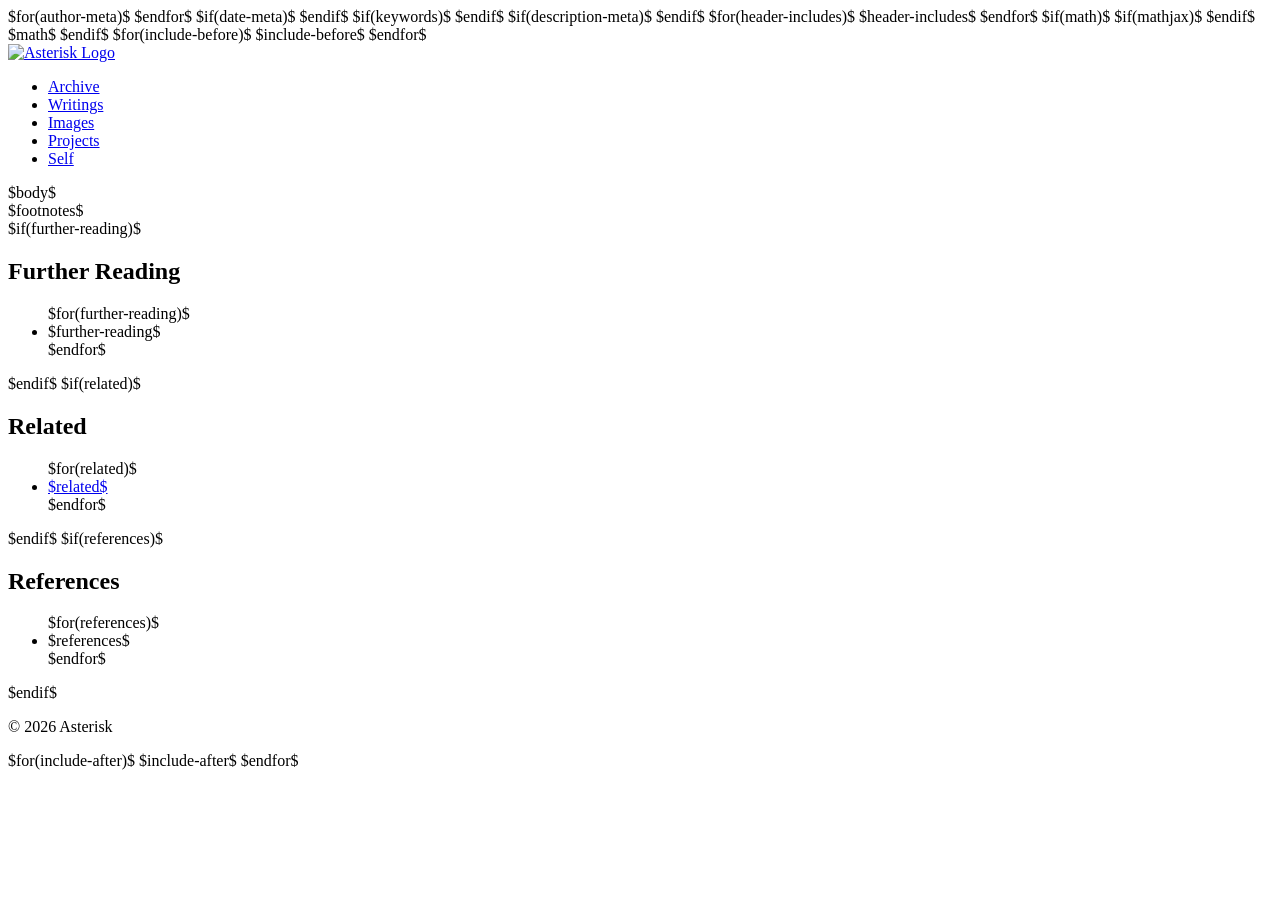
==== content/assets/templates/index.html @ 3c5282a3 "First commit" ====
<head>
  <meta charset="UTF-8">
  <meta name="generator" content="pandoc" />
  <meta name="viewport" content="width=device-width, initial-scale=1.0">
  $for(author-meta)$
  <meta name="author" content="$author-meta$" />
  $endfor$
  $if(date-meta)$
  <meta name="dcterms.date" content="$date-meta$" />
  $endif$
  $if(keywords)$
  <meta name="keywords" content="$for(keywords)$$keywords$$sep$, $endfor$" />
  $endif$
  $if(description-meta)$
  <meta name="description" content="$description-meta$" />
  $endif$
  <link rel="stylesheet" href="/assets/css/style.css">
  <link rel="preconnect" href="https://fonts.googleapis.com">
  <link rel="preconnect" href="https://fonts.gstatic.com" crossorigin>
  <link href="https://fonts.googleapis.com/css2?family=IM+Fell+English+SC&family=IM+Fell+English:ital@0;1&display=swap" rel="stylesheet">
  <title>$if(title-prefix)$$title-prefix$ – $endif$$pagetitle$</title>
  $for(header-includes)$
  $header-includes$
  $endfor$
  $if(math)$
  $if(mathjax)$
  <script src="https://polyfill.io/v3/polyfill.min.js?features=es6"></script>
  $endif$
  $math$
  $endif$
</head>
<body>
  
  $for(include-before)$
  $include-before$
  $endfor$

  <header class="site-header">
    <div class="header-inner container flex">
      <a href="/" class="site-logo flex">
	<img src="/assets/images/asterisk-logo0.svg" alt="Asterisk Logo">
      </a>
      <span class="liner"></span>
      <nav class="site-nav">
	<ul class="nav-list flex">
	  <li><a href="/archive">Archive</a></li>
	  <li><a href="/writings">Writings</a></li>
	  <li><a href="/images">Images</a></li>
	  <li><a href="/project">Projects</a></li>
	  <li><a href="/self">Self</a></li>
	</ul>
      </nav>
  </header>
  
  <main class="site-main">
    <div class="body-start">
      $body$

      <div class="post-notes">
	$footnotes$
      </div>

      $if(further-reading)$
      <div class="further-reading">
	<div clas="container flow">
	  <h2>Further Reading</h2>
	  <ul>
	    $for(further-reading)$
	    <li>$further-reading$</li>
	    $endfor$
	  </ul>
	</div>
      </div>
      $endif$

      $if(related)$
      <div class="related">
	<div class="container flow">
	  <h2>Related</h2>
	  <ul>
	    $for(related)$
	    <li><a href="./$related$.html">$related$</a></li>
	    $endfor$
	  </ul>
	</div>
      </div>
      $endif$

      $if(references)$
      <div class="references">
	<div class="container flow">
	  <h2>References</h2>
	  <ul>
	    $for(references)$
	    <li>$references$</li>
	    $endfor$
	  </ul>
	</div>
      </div>
      $endif$

    </div>
  </main>

  <footer class="site-footer">
    <div class="footer-inner container">
      <p>&copy; 2026 Asterisk</p>
    </div>
  </footer>

  $for(include-after)$
  $include-after$
  $endfor$
</body>
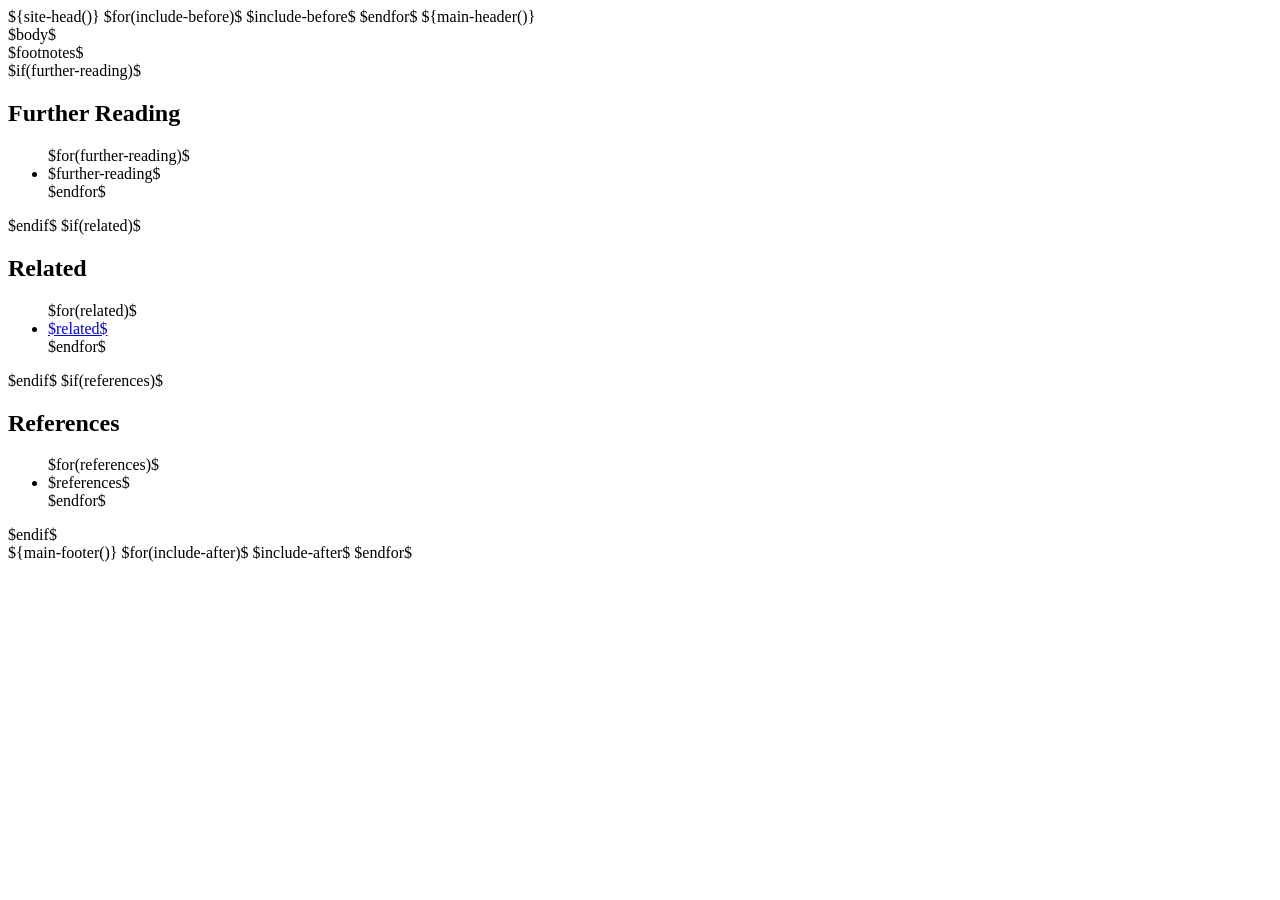
==== commit e2f5819d: "Adding template partials" ====
--- a/content/assets/templates/index.html
+++ b/content/assets/templates/index.html
@@ -1,57 +1,11 @@
-<head>
-  <meta charset="UTF-8">
-  <meta name="generator" content="pandoc" />
-  <meta name="viewport" content="width=device-width, initial-scale=1.0">
-  $for(author-meta)$
-  <meta name="author" content="$author-meta$" />
-  $endfor$
-  $if(date-meta)$
-  <meta name="dcterms.date" content="$date-meta$" />
-  $endif$
-  $if(keywords)$
-  <meta name="keywords" content="$for(keywords)$$keywords$$sep$, $endfor$" />
-  $endif$
-  $if(description-meta)$
-  <meta name="description" content="$description-meta$" />
-  $endif$
-  <link rel="stylesheet" href="/assets/css/style.css">
-  <link rel="preconnect" href="https://fonts.googleapis.com">
-  <link rel="preconnect" href="https://fonts.gstatic.com" crossorigin>
-  <link href="https://fonts.googleapis.com/css2?family=IM+Fell+English+SC&family=IM+Fell+English:ital@0;1&display=swap" rel="stylesheet">
-  <title>$if(title-prefix)$$title-prefix$ – $endif$$pagetitle$</title>
-  $for(header-includes)$
-  $header-includes$
-  $endfor$
-  $if(math)$
-  $if(mathjax)$
-  <script src="https://polyfill.io/v3/polyfill.min.js?features=es6"></script>
-  $endif$
-  $math$
-  $endif$
-</head>
+${site-head()}
+
 <body>
-  
   $for(include-before)$
   $include-before$
   $endfor$
 
-  <header class="site-header">
-    <div class="header-inner container flex">
-      <a href="/" class="site-logo flex">
-	<img src="/assets/images/asterisk-logo0.svg" alt="Asterisk Logo">
-      </a>
-      <span class="liner"></span>
-      <nav class="site-nav">
-	<ul class="nav-list flex">
-	  <li><a href="/archive">Archive</a></li>
-	  <li><a href="/writings">Writings</a></li>
-	  <li><a href="/images">Images</a></li>
-	  <li><a href="/project">Projects</a></li>
-	  <li><a href="/self">Self</a></li>
-	</ul>
-      </nav>
-  </header>
-  
+  ${main-header()}
   <main class="site-main">
     <div class="body-start">
       $body$
@@ -101,12 +55,7 @@
 
     </div>
   </main>
-
-  <footer class="site-footer">
-    <div class="footer-inner container">
-      <p>&copy; 2026 Asterisk</p>
-    </div>
-  </footer>
+  ${main-footer()}
 
   $for(include-after)$
   $include-after$
